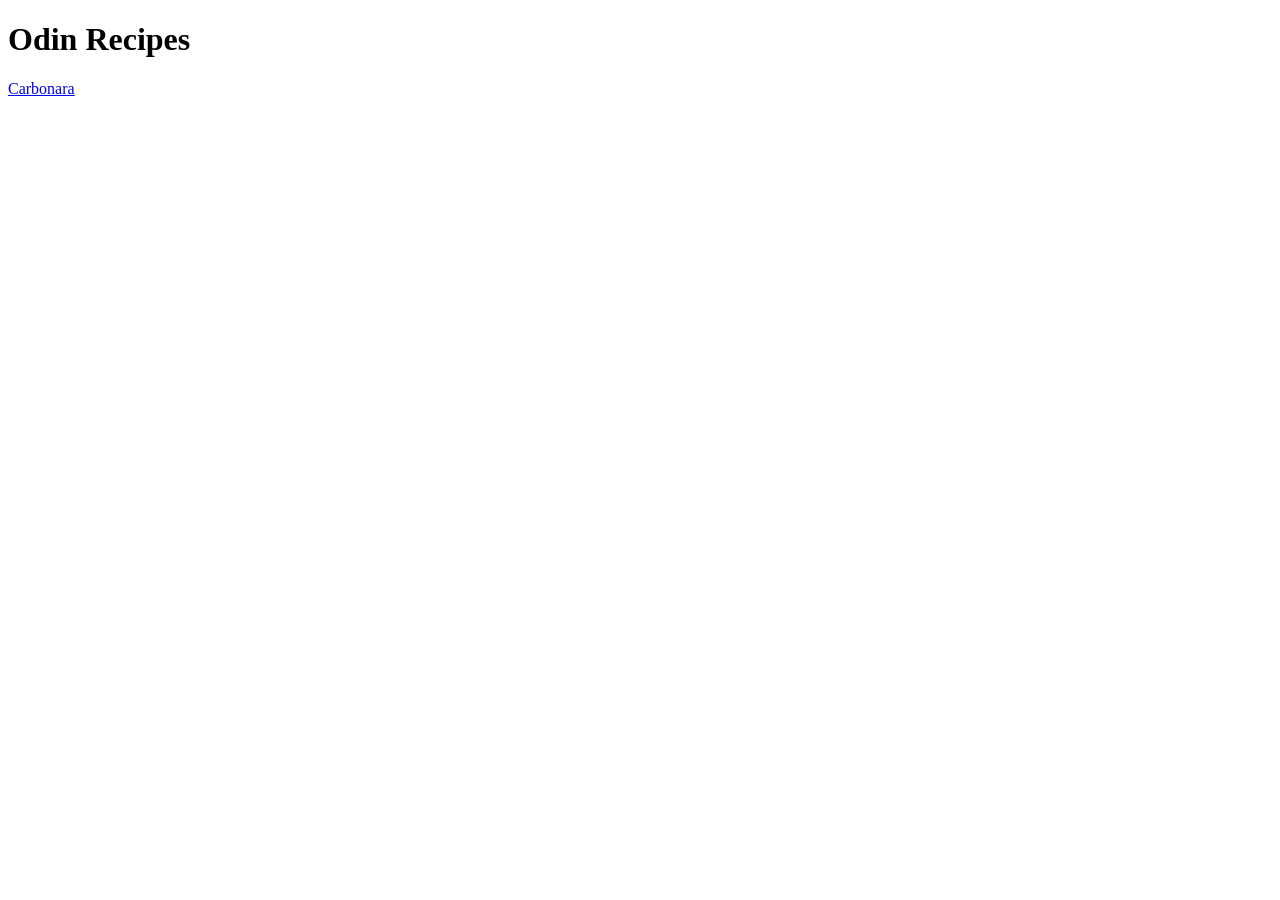
==== index.html @ af814a0f "Add boilerplate, heading and anchors to new html's Starting to code the first two .html files: index" ====
<!DOCTYPE html>
<html lang="en">
<head>
    <meta charset="UTF-8">
    <meta name="viewport" content="width=<device-width>, initial-scale=1.0">
    <title>Odin Recipes</title>
</head>
<body>
    <h1>Odin Recipes</h1>

    <a href="recipes/carbonara.html">Carbonara</a>
</body>
</html>
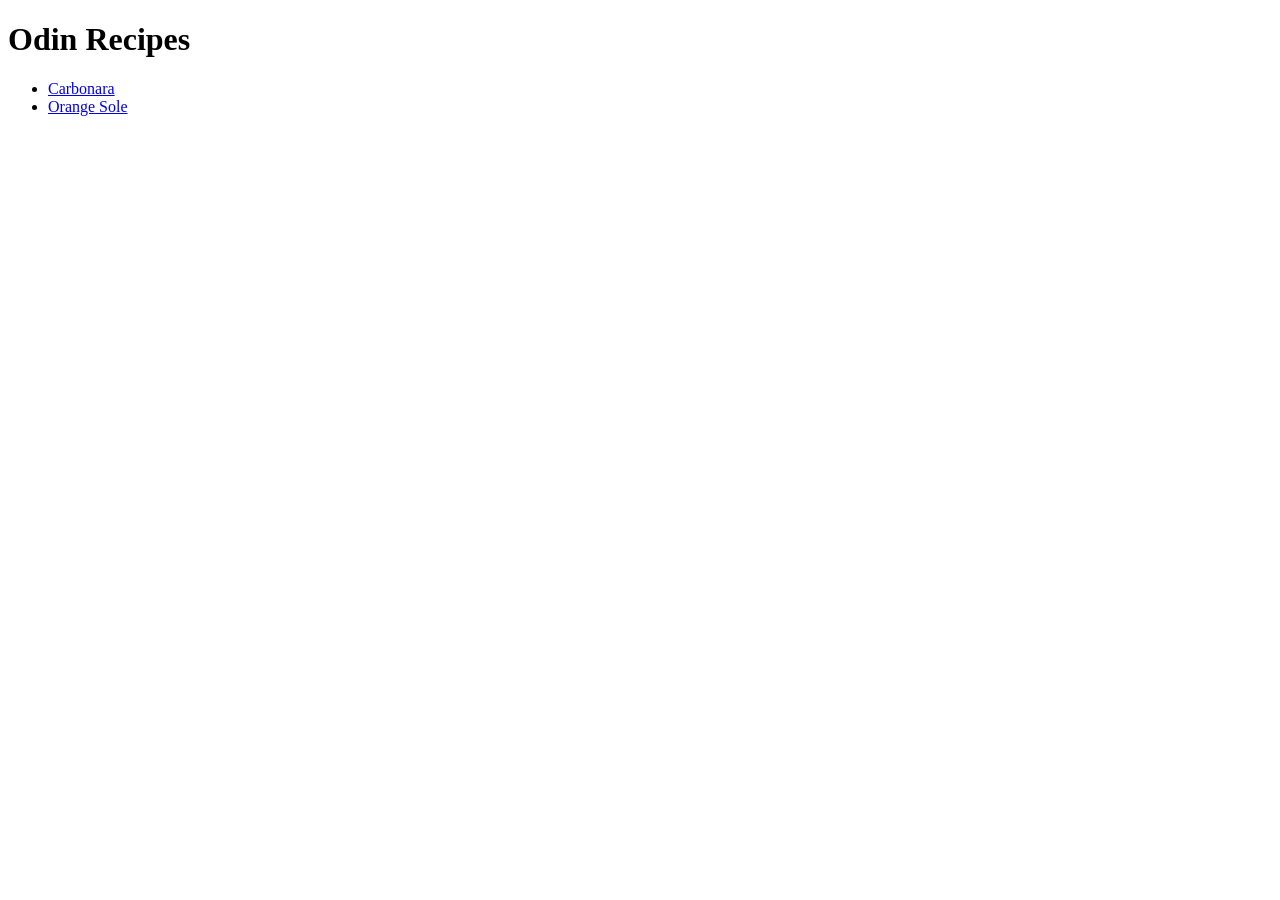
==== commit eb1f3383: "Modify carbonara, and implement new recipe Carbonara had some errors to correct. Orange Sole added a" ====
--- a/index.html
+++ b/index.html
@@ -8,6 +8,15 @@
 <body>
     <h1>Odin Recipes</h1>
 
-    <a href="recipes/carbonara.html">Carbonara</a>
+    <ul>
+        <li>
+            <a href="recipes/carbonara.html">Carbonara</a>
+        </li>
+
+        <li>
+            <a href="recipes/orange-sole.html">Orange Sole</a>
+        </li>
+    </ul>
+    
 </body>
 </html>
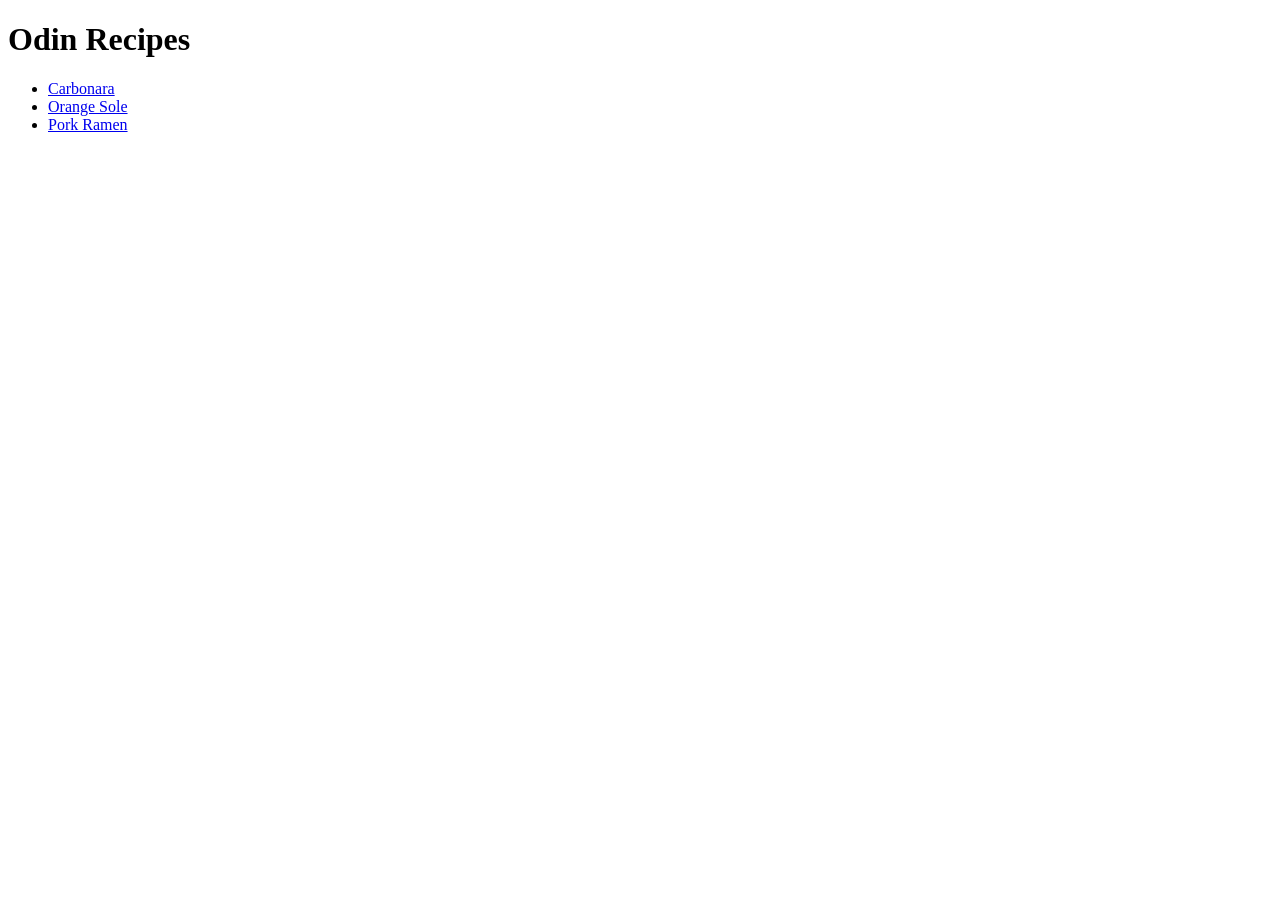
==== commit 4d07fa07: "Add new recipe's html, image and link in index Last recipe is added to the website, in this case Por" ====
--- a/index.html
+++ b/index.html
@@ -16,6 +16,10 @@
         <li>
             <a href="recipes/orange-sole.html">Orange Sole</a>
         </li>
+
+        <li>
+            <a href="recipes/pork-ramen.html">Pork Ramen</a>
+        </li>
     </ul>
     
 </body>
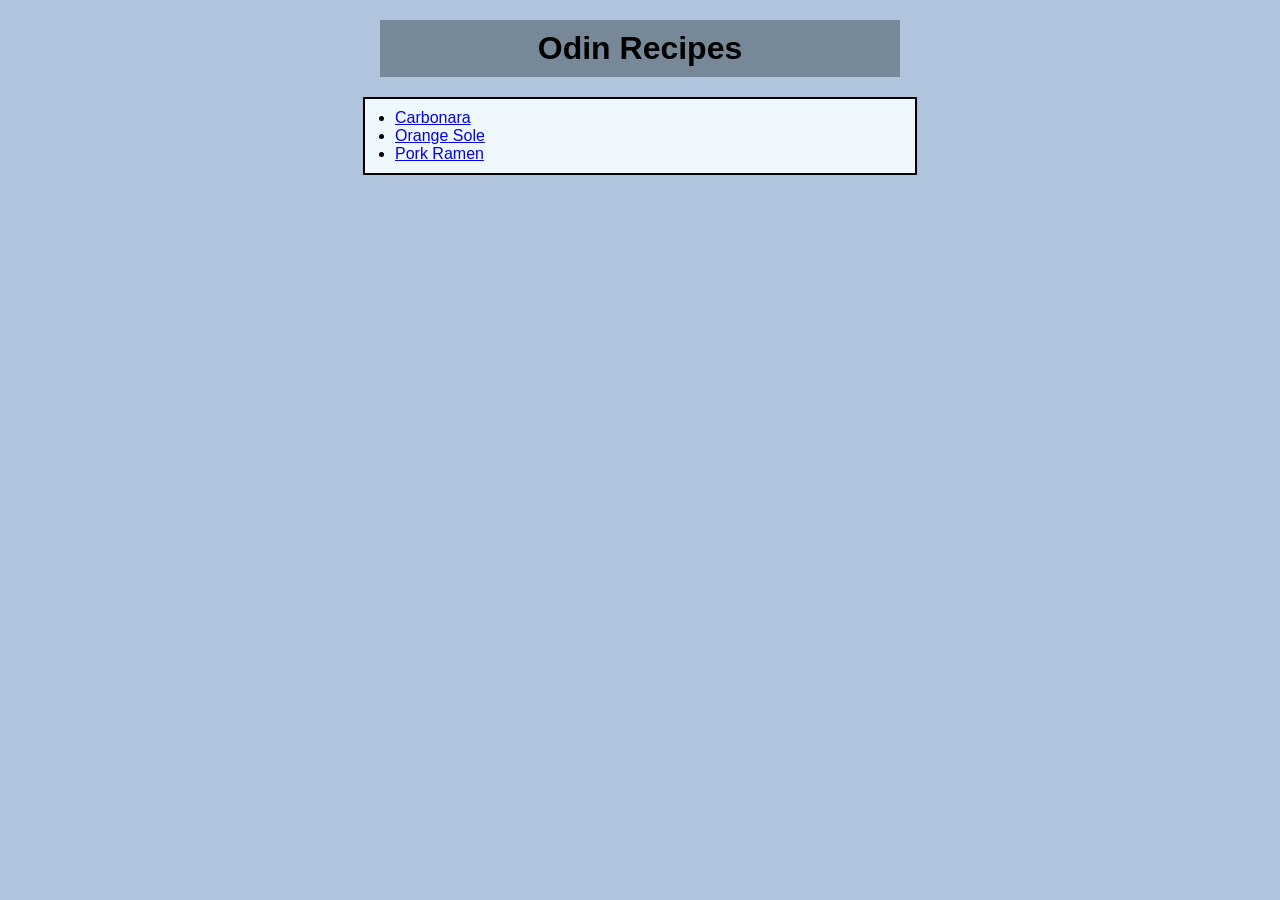
==== commit ff077873: "Add and link stylesheet to index and carbonara Starting to add a bit of "decoration" to the website," ====
--- a/index.html
+++ b/index.html
@@ -4,6 +4,7 @@
     <meta charset="UTF-8">
     <meta name="viewport" content="width=<device-width>, initial-scale=1.0">
     <title>Odin Recipes</title>
+    <link rel="stylesheet" href="style.css">
 </head>
 <body>
     <h1>Odin Recipes</h1>
--- a/style.css
+++ b/style.css
@@ -0,0 +1,45 @@
+body{
+    background: lightsteelblue;
+    font-family:Arial, Helvetica, sans-serif;
+}
+
+h1, h3{
+    background: lightslategrey;
+    padding: 10px 10px 10px;
+    width: 500px;
+    margin: 20px auto;
+    text-align: center;
+}
+
+
+
+ul, ol, p{
+    border: 2px black solid;
+    width: 500px;
+    margin: 20px auto;
+    padding-top: 10px;
+    padding-bottom: 10px;
+    text-align: justify;
+    padding-right: 20px;
+    padding-left: 30px;
+    background-color: aliceblue;
+}
+
+img{
+    width: 500px;
+    height: auto;
+    margin: 20px auto 20px;
+    display: block;
+}
+
+h4{
+    text-align: center;
+}
+
+.footer{
+    display: block;
+    width: 50px;
+    margins: 0px;
+    margin-left: auto;
+    margin-right: auto;
+}
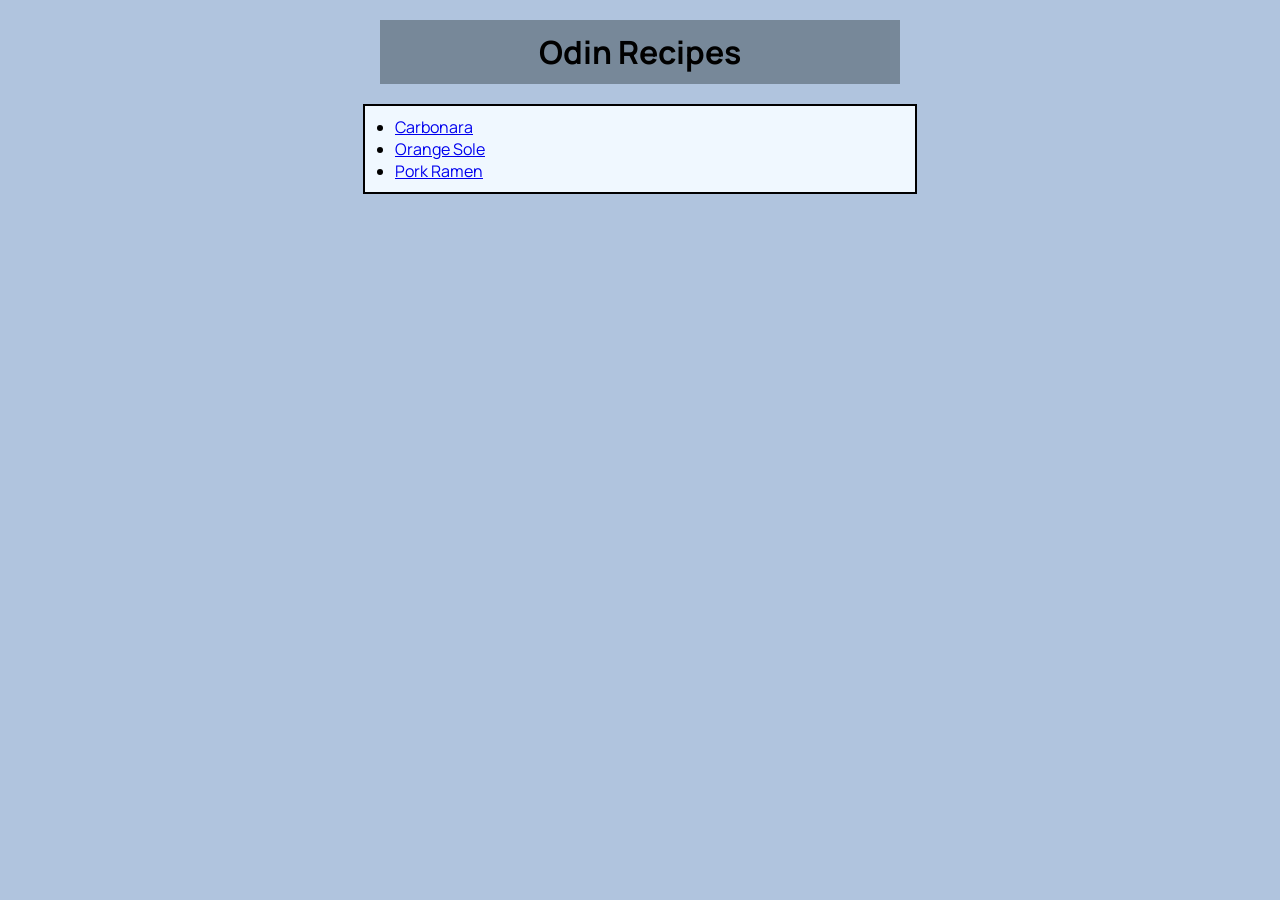
==== commit 573fb58e: "Link new font to every html, changes in pork-ramen Wanted to add a different aesthetic to the websit" ====
--- a/index.html
+++ b/index.html
@@ -5,6 +5,9 @@
     <meta name="viewport" content="width=<device-width>, initial-scale=1.0">
     <title>Odin Recipes</title>
     <link rel="stylesheet" href="style.css">
+    <link rel="preconnect" href="https://fonts.googleapis.com">
+    <link rel="preconnect" href="https://fonts.gstatic.com" crossorigin>
+    <link href="https://fonts.googleapis.com/css2?family=Manrope:wght@200..800&display=swap" rel="stylesheet">
 </head>
 <body>
     <h1>Odin Recipes</h1>
--- a/style.css
+++ b/style.css
@@ -1,6 +1,6 @@
 body{
     background: lightsteelblue;
-    font-family:Arial, Helvetica, sans-serif;
+    font-family: Manrope, Arial, Helvetica, sans-serif;
 }
 
 h1, h3{
@@ -39,7 +39,8 @@
 .footer{
     display: block;
     width: 50px;
-    margins: 0px;
     margin-left: auto;
     margin-right: auto;
+    margin-top: 20px;
+    margin-bottom: 20px;
 }
